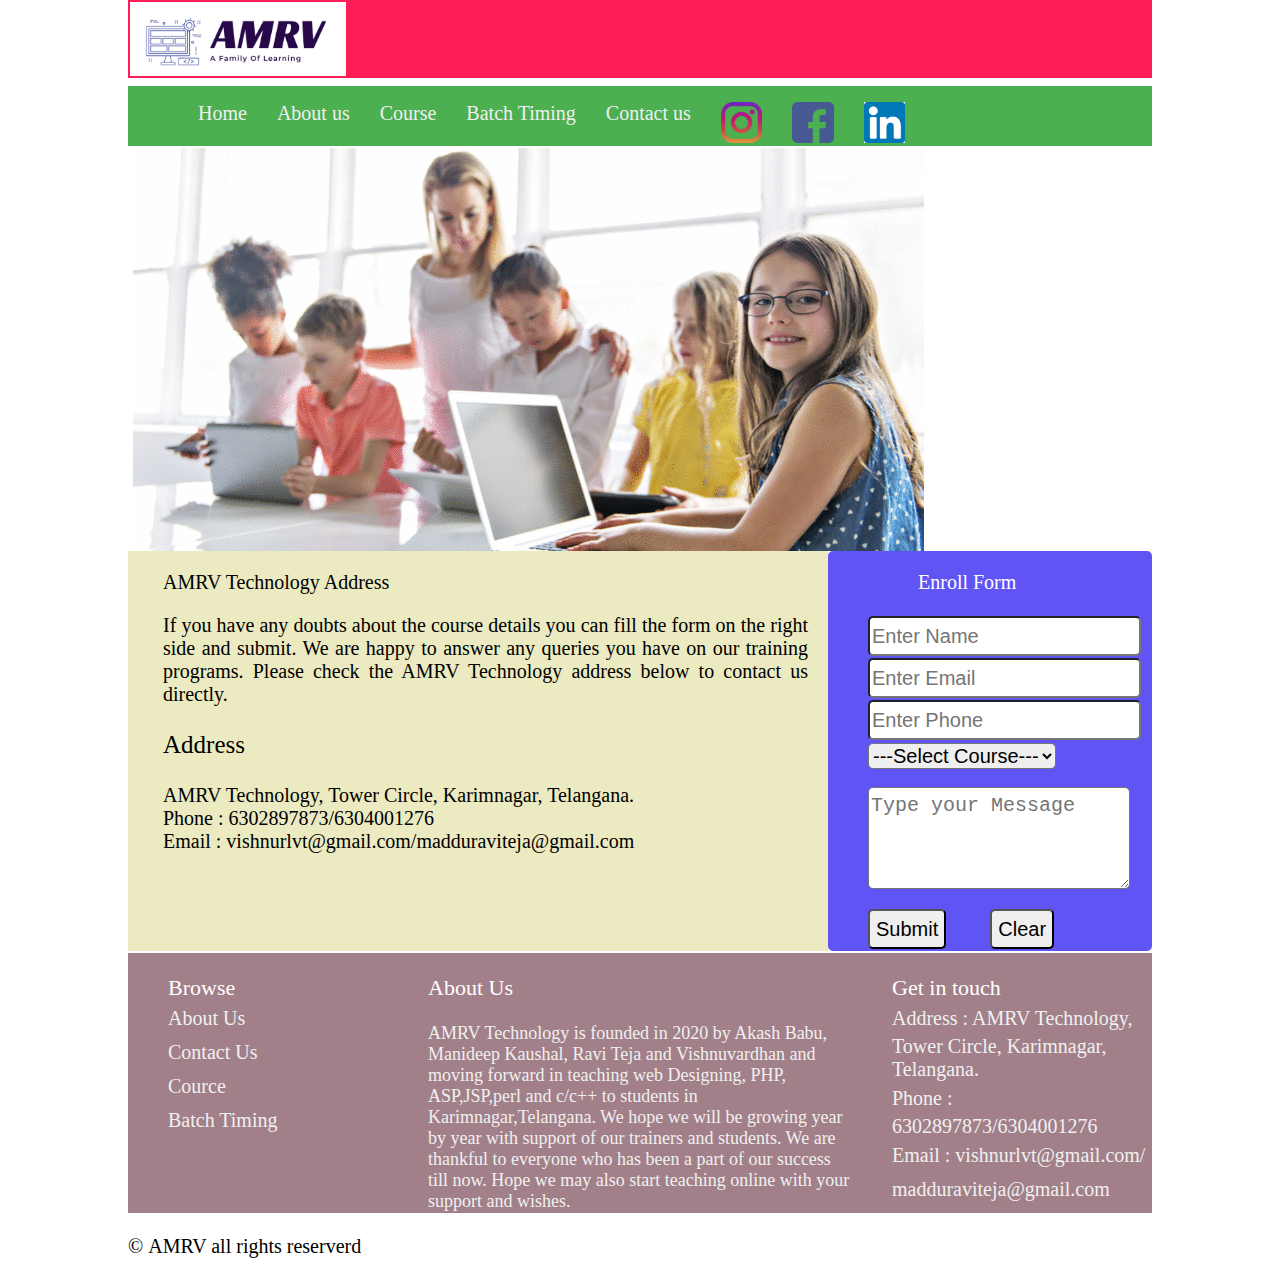
==== contact.html @ e3f13d0f "AMRV Technology" ====
<html>
    <head>
        <title>Welcome to AMRV Technology</title>
        <link rel="stylesheet" href="css/contactcss.css">
    </head>
    <body>
        <form>
            <div id="container">
                <div id="header">
                    <div id="header1">
                        <img src="images/logo.png" alt="logo" width="180%">
                    </div>
                    <div id="header2">
                        <!-- <p class="add" style="font-weight:bolder;">Mail: vishnurlvt@gmail.com/madduraviteja@gmail.com</p>
                        <p class="add" style="font-weight:bolder;">Phone: 6302897873/6304001276</p> -->
                        <!-- <h4 class="add">Mail: vishnurlvt@gmail.com/madduraviteja@gmail.com</h1>
                        <h4 class="add">Phone: 6302897873/6304001276</h1> -->
                    </div>
                </div>
                <div id="menu">
                    <ul>
                        <li><a class="hov" href="index.html">Home</a></li>
                        <li><a class="hov" href="about.html">About us</a></li>
                        <li><a class="hov" href="course1.html">Course</a></li>
                        <li><a class="hov" href="batch_timing.html">Batch Timing</a></li>
                        <li><a class="hov" href="contact.html">Contact us</a></li>
                        <li class="socialmedia"><a href="https://www.instagram.com/vishnu_ne_tha/" target="blank"><img src="images/instagram.png" alt="instagram" height="69%"></a></li>
                        <li class="socialmedia"><a href="https://www.facebook.com/profile.php?id=100009181504517" target="blank"><img src="images/facebook.png" alt="facebook" height="69%"></a></li>
                        <li class="socialmedia"><a href="https://www.linkedin.com/in/vishnunetha21/" target="blank"><img src="images/linkedin.png" alt="linkedin" height="69%"></a></li>
                    </ul>
                </div>
                <div id="fab">
                    <img src="images/main12.gif" alt="">
                </div>
                <div id="body">
                    <div id="body1">
                        <p style="font-size:20px;">AMRV Technology Address</p>
                        <p style="font-size: 20px; text-align: justify; padding-right: 20px;">
                        If you have any doubts about the course details you can fill the form on the right side and submit. We are happy to answer any queries you have on our training programs. Please check the AMRV Technology address below to contact us directly.
                        </p>
                        <p style="font-size: 25px;">Address</p>
                        <p style="font-size:20px; text-align:justify; padding-right:20px;">
                            AMRV Technology, Tower Circle, Karimnagar, Telangana. <br>
                            Phone : 6302897873/6304001276 <br>
                            Email : vishnurlvt@gmail.com/madduraviteja@gmail.com
                        </p>
                    </div>
                    <div id="body2">
                        <p>Enroll Form</p>
                        <input type="text" placeholder="Enter Name"><br>
                        <input type="text" placeholder="Enter Email"><br>
                        <input type="text" placeholder="Enter Phone"><br>
                        <select>
                            <option value="">---Select Course---</option>
                            <option>Web Desiging</option>
                            <option>C/C++</option>
                            <option>PHP</option>
                            <option>HTML</option>
                            <option>CSS</option>
                            <option>Asp.net</option>
                        </select><br><br>
                        <textarea rows="3" placeholder="Type your Message"></textarea><br><br>
                        <input type="submit" value="Submit">
                        <input type="reset" value="Clear">
                    </div>
                </div>
                <div id="nb">
                    <div id="nb1">
                        <ul>Browse
                            <li><a href="about.html">About Us</a></li>
                            <li><a href="contact.html">Contact Us</a></li>
                            <li><a href="cource.html">Cource</a></li>
                            <li><a href="batch_timing.html">Batch Timing</a></li>
                        </ul>
                    </div>
                    <div id="nb2">
                        <p>About Us</p>
                        <p class="a">
                            AMRV Technology is founded in 2020 by Akash Babu, Manideep Kaushal, Ravi Teja and Vishnuvardhan and moving forward in teaching web Designing, PHP, ASP,JSP,perl and c/c++ to students in Karimnagar,Telangana. We hope we will be growing year by year with support of our trainers and students. We are thankful to everyone who has been a part of our success till now. Hope we may also start teaching online with your support and wishes.
                        </p>
                    </div>
                    <div id="nb3">
                        <ul>Get in touch
                            <li><a href="#">Address : AMRV Technology, Tower Circle, Karimnagar, Telangana.</a></li>
                            <li><a href="#">Phone : 6302897873/6304001276</a></li>
                            <li><a href="#">Email : vishnurlvt@gmail.com/</a></li>
                            <li><a href="#">madduraviteja@gmail.com</a></li>
                        </ul>        
                    </div>
                </div>
                <div id="footer">
                    <p>&#169;&nbsp;AMRV all rights reserverd</p>
                </div>
            </div>
        </form>
    </body>
</html>
---- css/contactcss.css ----
body
{
	background-color:#ffffff;
	background-image:url("bg.jpg");
	background-repeat:repeat-x;
	
}
#container
{
	height:auto;
	width:1024px;
	margin-left:auto;
	margin-right:auto;
}
#header
{
	margin-top:0px;
	position:fixed;
	top:0px;
	height:78px;
	width:1024px;
	background-color:#ff1d58;
	float:left;
}
#header1
{
	height:80px;
	width:120px;
	float:left;
}
#header1 img
{
	padding-top:2px;
	margin-left:2px;
}
#header2
{
	height:80px;
	width:904px;
	float:left;
}
#header2 img
{
	padding-top:6px;
	padding-left:650px;
}
#menu
{
	position: relative;;
	top:78px;
	height:60px;
	width:1024px;
	background-color:#4CAF50;
	float:left;
}
#menu ul
{
	list-style-type:none;
}
#menu ul li
{
	float:left;
	font-size:20px;
	font-style:arial;
	padding-left:30px;
	display:block;
}
#menu ul li a
{
	color:#f0f0f0;
	text-decoration:none;
	padding-top:20px;
}
#menu ul li a:hover
{
	color:#a28089;
}
#menu input.a
{
	margin-left:20px;
	font-size:18px;
	border-radius:4px;
}
#menu input.b
{
	margin-left:10px;
	font-size:18px;
	border-radius:4px;
}
#fab
{
	margin-top:80px;
	height:400px;
	width:1500px;
	background-color:white;
	float:left;
}
#body
{
	top:440px;
	margin-top:3px;
	height:400px;
	width:1024px;
	background-color:white;
	float:left;
}
#body1
{
	height:400px;
    width:700px;
    background-color: rgb(235, 234, 192);
	float:left;
	overflow:auto;
}
#body1 p
{
	font-size:22px;
	font-style:arial;
	margin-left:35px;
}
#body1 img
{
	margin-left:35px;
}
#body1 img.b
{
	margin-left:150px;
}
#body2
{
	height:400px;
	width:324px;
	float:left;
	background-color:rgba(58, 41, 242,0.8);
	border-radius:5px;
}
#body2 p
{
	font-size:20px;
	padding-left:90px;
	color:white;
}
#body2 input
{
	margin-top:2px;
	font-size:20px;
	border-radius:5px;
	margin-left:40px;
	line-height:1.7;
}
#body2 select
{
	margin-top:3px;
	font-size:20px;
	border-radius:5px;
	margin-left:40px;
	line-height:1.7;
}
#body2 textarea
{
	font-size:20px;
	border-radius:5px;
	margin-left:40px;
	line-height:1.6;
}
#nb
{
	top:842px;
	margin-top:2px;
	height:260px;
	width:1024px;
	background-color:#a28089;
	float:left;
}
#nb1
{
	height:260px;
	width:300px;
	float:left;
}
#nb1 ul
{
	list-style-type:none;
	font-size:22px;
	color:white;
}
#nb1 ul li a
{
	font-size:20px;
	text-decoration:none;
	color:#f0f0f0;
	line-height:1.7;
}
#nb1 ul li a:hover
{
	text-decoration:underline;
}
#nb2
{
	height:260px;
	width:424px;
	float:left;
}
#nb2 p
{
	font-size:22px;
	color:white;
}
#nb2 p.a
{
	font-size:18px;
	color:#f0f0f0;
}
#nb3
{
	height:260px;
	width:300px;
	float:left;
}

#nb3 ul
{
	list-style-type:none;
	font-size:22px;
	color:white;
}
#nb3 ul li a
{
	font-size:20px;
	text-decoration:none;
	color:#f0f0f0;
	line-height:1.7;
}
#nb3 ul li a:hover
{
	text-decoration:underline;
}
#footer
{
	top:1105px;
	margin-top:2px;
	height:60px;
	width:1024px;
	/* background-color:#0099cc; */
	float:left;
}
#footer p
{
	font-size:20px;
	/* color:white; */
}
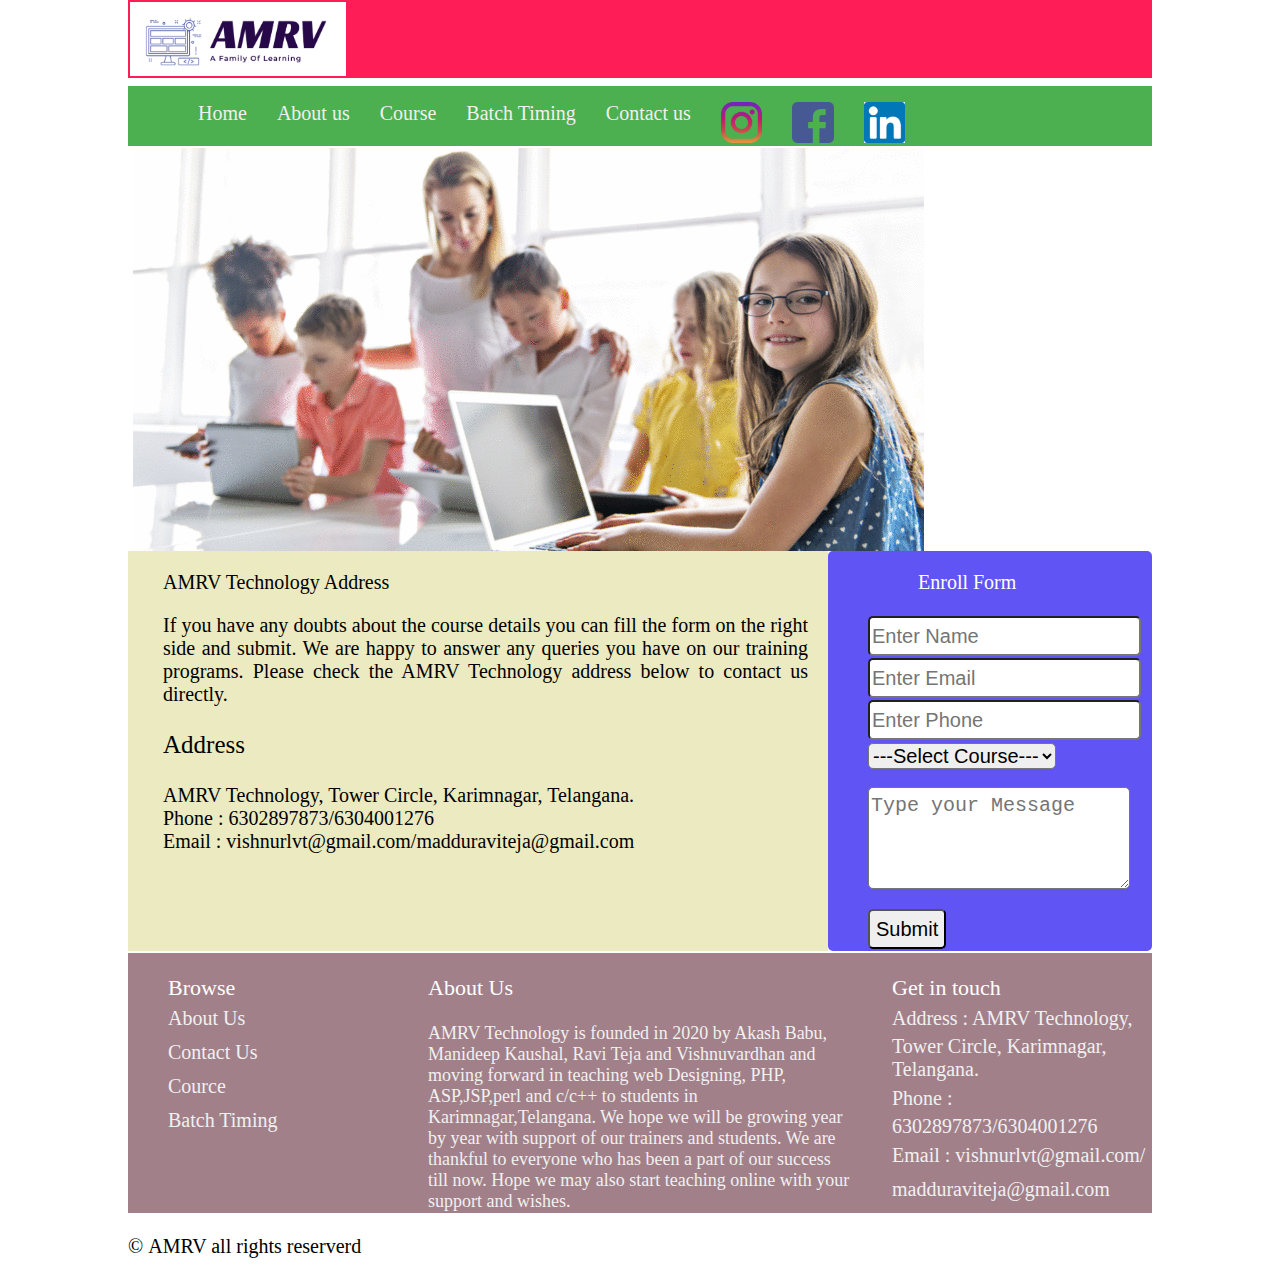
==== commit 9dc334fd: "Some Javascript is added to index and contact pages." ====
--- a/contact.html
+++ b/contact.html
@@ -2,6 +2,53 @@
     <head>
         <title>Welcome to AMRV Technology</title>
         <link rel="stylesheet" href="css/contactcss.css">
+                <!----------------------------------------- Javascript -------------------------------------------------->
+                <script type="text/javascript">
+                    function fn1()
+                    {
+                        var name=document.getElementById("box1").value;
+                        var email=document.getElementById("box2").value;
+                        var phone=document.getElementById("box3").value;
+                        var course=document.getElementById("box4").value;
+                        var text=document.getElementById("box5").value;
+                        var regx1=/^([a-z A-z 0-9 \. -]+)@([a-z A-z 0-9 -]+).([a-z A-Z]{2,8})$/;
+                        var regx2=/^[6789]\d{9}$/;
+                        if(name=="")
+                        {
+                            alert("Name cannot be empty!");
+                        }
+                        else if(email=="")
+                        {
+                            alert("Email cannot be empty!");
+                        }
+                        else if(phone=="")
+                        {
+                            alert("Phone cannot be empty!");
+                        }
+                        else if(course=="")
+                        {
+                            alert("Course must be selected");
+                        }
+                        else if(!(regx1.test(email)))
+                        {
+                            alert("Enter a proper email id");
+                        }
+                        else if(!(regx2.test(phone)))
+                        {
+                            alert("Enter a proper phone number");
+                        }
+                        else
+                        {
+                            document.getElementById("box1").value="";
+                            document.getElementById("box2").value="";
+                            document.getElementById("box3").value="";
+                            //document.getElementById("box4").value="";
+                            document.getElementById("box5").value="";
+                            alert("Thanks "+name+". We will respond about your query on "+course+" within 2 hours");
+                        }
+                    }
+                </script>
+                <!------------------------------------------------------------------------------------------------------>
     </head>
     <body>
         <form>
@@ -47,21 +94,21 @@
                     </div>
                     <div id="body2">
                         <p>Enroll Form</p>
-                        <input type="text" placeholder="Enter Name"><br>
-                        <input type="text" placeholder="Enter Email"><br>
-                        <input type="text" placeholder="Enter Phone"><br>
-                        <select>
+                        <input id="box1" type="text" placeholder="Enter Name" required><br>
+                        <input id="box2" type="text" placeholder="Enter Email" required><br>
+                        <input id="box3" type="text" placeholder="Enter Phone" required><br>
+                        <select id="box4">
                             <option value="">---Select Course---</option>
-                            <option>Web Desiging</option>
-                            <option>C/C++</option>
-                            <option>PHP</option>
-                            <option>HTML</option>
-                            <option>CSS</option>
-                            <option>Asp.net</option>
+                            <option value="Web Designing">Web Desiging</option>
+                            <option value="C/C++">C/C++</option>
+                            <option value="PHP">PHP</option>
+                            <option value="HTML">HTML</option>
+                            <option value="CSS">CSS</option>
+                            <option value="ASP">Asp.net</option>
                         </select><br><br>
-                        <textarea rows="3" placeholder="Type your Message"></textarea><br><br>
-                        <input type="submit" value="Submit">
-                        <input type="reset" value="Clear">
+                        <textarea id="box5" rows="3" placeholder="Type your Message"></textarea><br><br>
+                        <input onclick="fn1()" style="text-align: center;" type="submit" value="Submit">
+                        <!-- <input type="reset" value="Clear"> -->
                     </div>
                 </div>
                 <div id="nb">
